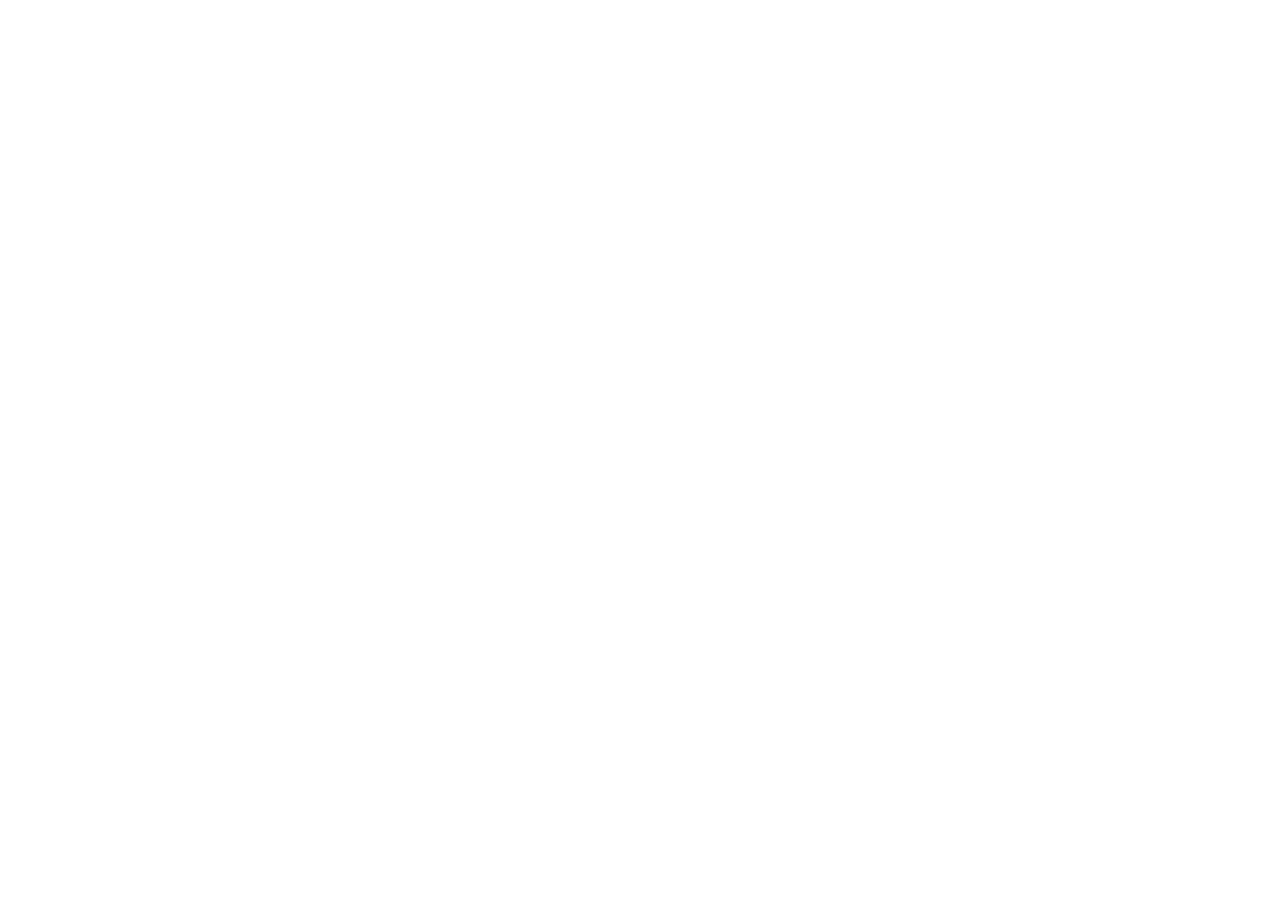
==== index.html @ ebbc9ad6 "Main page" ====
<html>

<head>

<title>the posta sokoban</title>

<meta http-equiv="Content-Type" content="text/html;charset=utf-8" />
<meta property="og:title" content="The Posta Sokoban" />
<meta property="og:type" content="game" />
<meta property="og:url" content="http://scoffey.github.com/postasokoban/" />
<meta property="og:image" content="" />
<meta property="og:site_name" content="scoffey.github.com" />
<meta property="fb:admins" content="1020813103" />

<script type="text/javascript" src="js/mootools.js"></script>
<script type="text/javascript" src="js/sokowalter.js"></script>
<script type="text/javascript" src="js/postasokoban.js"></script>

</head>

<body>
</body>

</html>
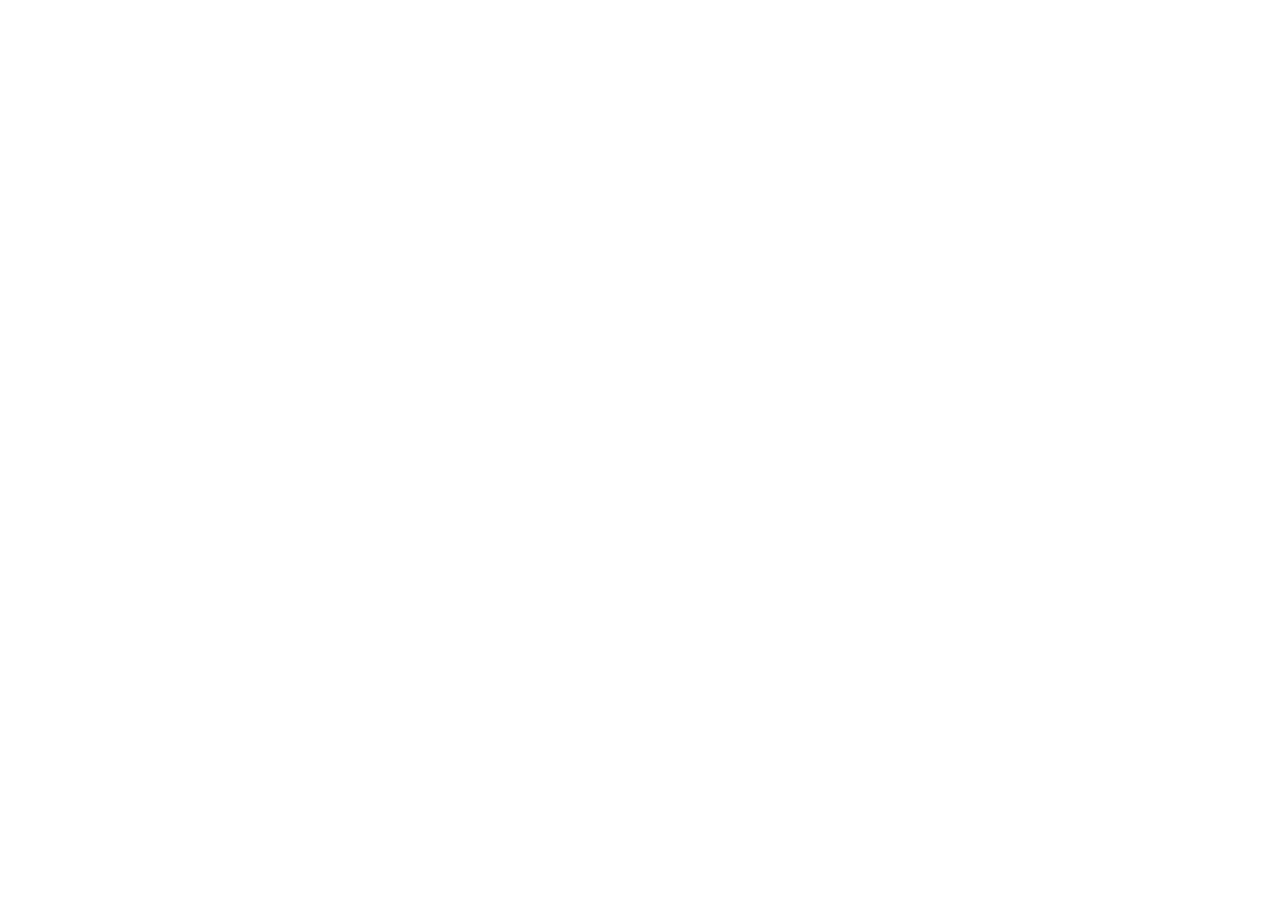
==== commit 9687809c: "add client fb libraries" ====
--- a/index.html
+++ b/index.html
@@ -15,10 +15,47 @@
 <script type="text/javascript" src="js/mootools.js"></script>
 <script type="text/javascript" src="js/sokowalter.js"></script>
 <script type="text/javascript" src="js/postasokoban.js"></script>
+<script src="http://code.jquery.com/jquery-1.5.min.js"></script>
 
 </head>
 
-<body>
+<body ontouchmove="BlockMove(event);">
+<div id="fb-root"></div>
+<script src="connect.facebook.net/en_US/all.js"></script>
+
+  <div id="stage">
+    <div id="gameboard">
+      <canvas id="myCanvas"></canvas>
+    </div>
+  </div>
+
+  <script src="client/core.js"></script>
+  <script src="client/game.js"></script>
+  <script src="client/ui.js"></script>
+
+<script>
+  var appId = '359179634160046';
+  var uid;
+
+  // Initialize the JS SDK
+  FB.init({
+    appId: appId,
+    cookie: true,
+  });
+
+  // Get the user's UID
+  FB.getLoginStatus(function(response) {
+    uid = response.authResponse.userID ? response.authResponse.userID : null;
+  });
+
+  function authUser() {
+    FB.login(function(response) {
+      uid = response.authResponse.userID ? response.authResponse.userID : null;
+    }, {scope:'email,publish_actions'});
+  }
+</script>
+
+
 </body>
 
 </html>
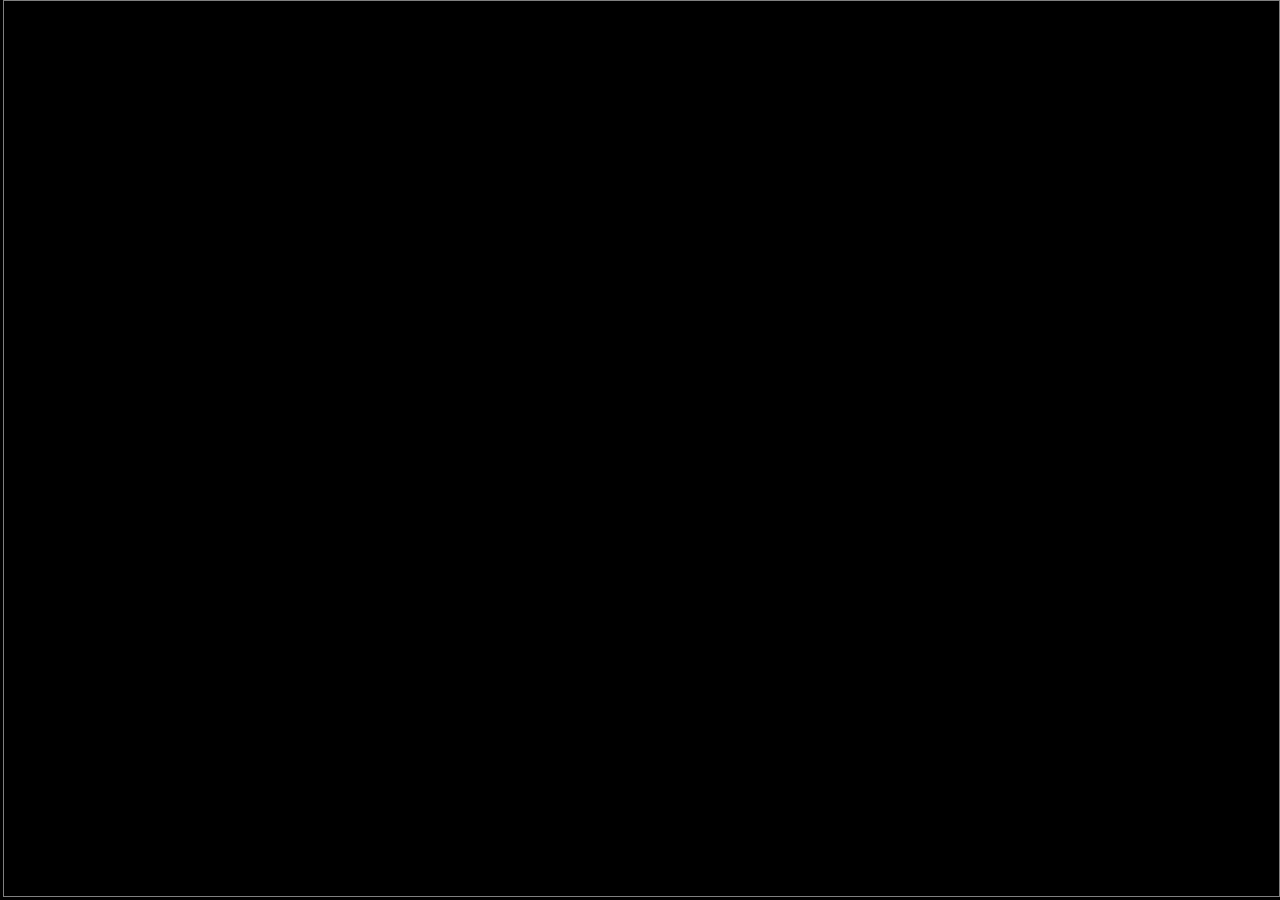
==== commit 2ceb2fec: "Merge branch 'gh-pages' of https://github.com/scoffey/postasokoban into gh-pages" ====
--- a/index.html
+++ b/index.html
@@ -16,6 +16,7 @@
 <script type="text/javascript" src="js/sokowalter.js"></script>
 <script type="text/javascript" src="js/postasokoban.js"></script>
 <script src="http://code.jquery.com/jquery-1.5.min.js"></script>
+<link href="client/style.css" rel="stylesheet" type="text/css">
 
 </head>
 
--- a/client/style.css
+++ b/client/style.css
@@ -0,0 +1,148 @@
+/**
+* Copyright 2012 Facebook, Inc.
+*
+* You are hereby granted a non-exclusive, worldwide, royalty-free license to
+* use, copy, modify, and distribute this software in source code or binary
+* form for use in connection with the web services and APIs provided by
+* Facebook.
+*
+* As with any software that integrates with the Facebook platform, your use
+* of this software is subject to the Facebook Developer Principles and
+* Policies [http://developers.facebook.com/policy/]. This copyright notice
+* shall be included in all copies or substantial portions of the software.
+*
+* THE SOFTWARE IS PROVIDED "AS IS", WITHOUT WARRANTY OF ANY KIND, EXPRESS OR
+* IMPLIED, INCLUDING BUT NOT LIMITED TO THE WARRANTIES OF MERCHANTABILITY,
+* FITNESS FOR A PARTICULAR PURPOSE AND NONINFRINGEMENT. IN NO EVENT SHALL
+* THE AUTHORS OR COPYRIGHT HOLDERS BE LIABLE FOR ANY CLAIM, DAMAGES OR OTHER
+* LIABILITY, WHETHER IN AN ACTION OF CONTRACT, TORT OR OTHERWISE, ARISING
+* FROM, OUT OF OR IN CONNECTION WITH THE SOFTWARE OR THE USE OR OTHER
+* DEALINGS IN THE SOFTWARE.
+*/
+
+* {
+	-webkit-tap-highlight-color: rgba(0, 0, 0, 0);	
+}
+
+body {
+  margin: 0px; 
+  background-color: #000; 
+  font: bold 10pt "verdana", "sans-serif";
+}
+
+#stage {
+  position: relative;
+  margin: 0px auto;
+}
+
+#gameboard {
+  width: 100%;
+  height: 100%;
+  position: absolute;
+  border: thin gray solid;
+}
+
+.menu_item  {
+  margin: 10px auto;
+  width: 90px;
+  height: 30px;
+  border: thin solid white;
+  text-align: center;
+  text-decoration: none;
+  background-color: #0054ff;
+  opacity:0.9;
+  filter:alpha(opacity=90);
+  cursor: pointer;
+}
+ 
+.menu_item .title {
+  color: white;
+  position: relative;
+  top: 2px;
+  font: bold 15pt "arial", "sans-serif";
+  text-shadow: 1px 1px 1px #000;
+  opacity:0.9;
+  filter:alpha(opacity=90);
+  cursor: pointer;
+}
+
+#menu_container {
+  position: absolute;
+  margin: 0px auto;
+  border: thin solid white;
+}
+
+#welcome_msg_container {
+  width: 250px;
+  padding: 10px 0px 0px 0px;
+  margin: 0px auto;
+  text-align: center;
+}
+
+#welcome_msg {
+  color: #fff;
+  margin: 0px 0px 0px 0px;
+  font-size: 1.1em;
+}
+
+#level_title {
+  color: #ccc;
+  position: absolute;
+  top: 10px;
+  left: 10px;
+  font: bold 12pt "arial", "sans-serif";
+}
+
+#game_clock {
+  color: #ccc;
+  position: absolute;
+  top: 10px;
+  left: 100px;
+  font: bold 12pt "arial", "sans-serif";
+}
+
+#final_score {
+  width: 200px;
+  padding-top: 35px;
+  margin: 0px auto;
+  text-align: center;
+  color: white;
+  font: bold 20pt "arial", "sans-serif";
+  text-shadow: 1px 1px 1px #000;
+  opacity:0.9;
+  filter:alpha(opacity=90);
+}
+
+#menu_shim {
+  position: absolute;
+  background-color: #fff;
+  border: thin solid red;
+  opacity:0.15;
+  filter:alpha(opacity=15);
+}
+
+#leaderboard_container {
+  position: relative;
+  margin: 0px auto;
+  width: 240px;
+}
+
+.leaderboard_item {
+  position: absolute;
+  top: 0px;
+  width: 75px;
+  height: 100px;
+  border: thin solid white;
+}
+
+.leaderboard_item .profile_image {
+  margin-left: 5px;
+  width: 65px;
+  height: 65px;
+}
+
+.leaderboard_item .item_text {
+  color: white;
+  text-align: center;
+  font: 10pt "arial", "sans-serif";
+}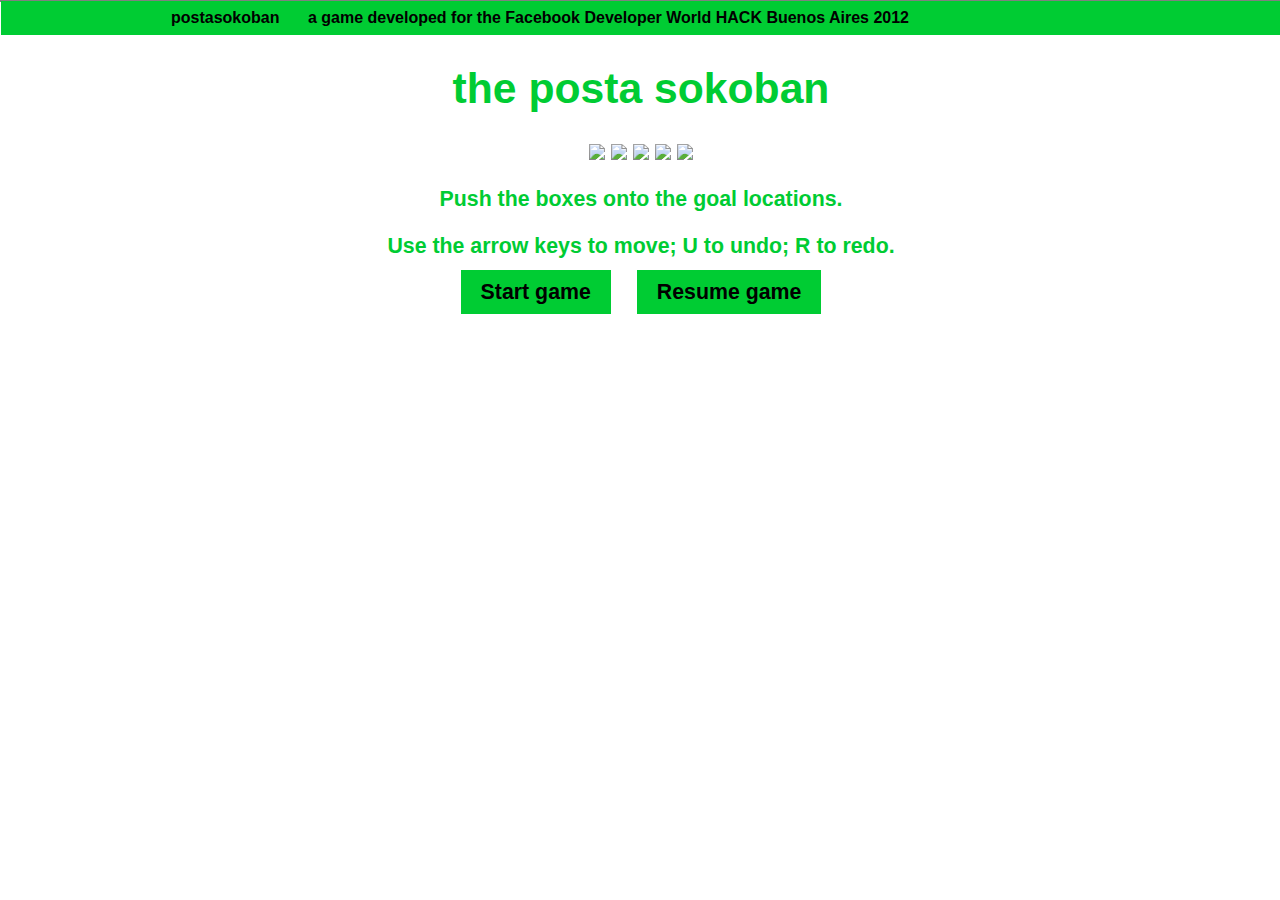
==== commit 8e4a0216: "change uid as string" ====
--- a/index.html
+++ b/index.html
@@ -12,11 +12,12 @@
 <meta property="og:site_name" content="scoffey.github.com" />
 <meta property="fb:admins" content="1020813103" />
 
+<script src="http://code.jquery.com/jquery-1.5.min.js"></script>
 <script type="text/javascript" src="js/mootools.js"></script>
-<script type="text/javascript" src="js/sokowalter.js"></script>
-<script type="text/javascript" src="js/postasokoban.js"></script>
-<script src="http://code.jquery.com/jquery-1.5.min.js"></script>
-<link href="client/style.css" rel="stylesheet" type="text/css">
+
+<link href="client/style.css" rel="stylesheet" type="text/css" />
+<link type="text/css" rel="stylesheet" href="css/postasokoban.css" />
+<link rel="shortcut icon" href="images/box.gif" />
 
 </head>
 
@@ -26,17 +27,47 @@
 
   <div id="stage">
     <div id="gameboard">
+
+
+
+	<div id="topbar">
+		<div class="inner">
+			<span>postasokoban</span>
+			<span id="message">a game developed for the Facebook Developer World HACK Buenos Aires 2012</span>
+		</div>
+	</div>
+
+	<div id="splashscreen">
+		<h1>the posta sokoban</h1>
+		<p>
+			<img src="images/sprite.gif" />
+			<img src="images/box.gif" />
+			<img src="images/goal.gif" />
+			<img src="images/box-on-goal.gif" />
+			<img src="images/wall.gif" />
+			<img src="images/sprite-on-goal.gif" style="display: none;" />
+		</p>
+		<p>Push the boxes onto the goal locations.</p>
+		<p>Use the arrow keys to move; U to undo; R to redo.</p>
+		<p>
+			<a id="start" href="javascript:void(0);">Start game</a>
+			<a id="resume" href="javascript:void(0);">Resume game</a>
+		</p>
+	</div>
+
+	<div id="content" style="display: none;">
+		<div id="sokoban"></div>
+	</div>
+
+
+
       <canvas id="myCanvas"></canvas>
     </div>
   </div>
 
-  <script src="client/core.js"></script>
-  <script src="client/game.js"></script>
-  <script src="client/ui.js"></script>
-
 <script>
   var appId = '359179634160046';
-  var uid;
+  var uid = "0";
 
   // Initialize the JS SDK
   FB.init({
@@ -56,7 +87,9 @@
   }
 </script>
 
-
+<script type="text/javascript" src="js/sokowalter.js"></script>
+<script type="text/javascript" src="js/postasokoban.js"></script>
+<script type="text/javascript" src="client/ui.js"></script>
 </body>
 
 </html>
--- a/css/postasokoban.css
+++ b/css/postasokoban.css
@@ -0,0 +1,98 @@
+body {
+	font-family: Helvetica, sans-serif;
+	background-color: white;
+	margin: 0;
+}
+
+#topbar {
+	background-color: #0c3;
+	color: black;
+	margin: 0;
+	padding: 8px;
+	font-size: 12pt;
+}
+
+#topbar a {
+	color: black;
+}
+
+#message {
+	padding: 0 24px;
+}
+
+#topbar div.inner {
+	width: 940px;
+	margin: 0 auto;
+}
+
+#socialbar {
+	height: 40px;
+	width: 940px;
+	margin: 120px auto 0 auto;
+	bottom: 0;
+}
+
+#splashscreen,
+#content {
+	width: 940px;
+	margin: 0 auto;
+	text-align: center;
+}
+
+#splashscreen {
+	color: #0c3;
+	font-size: 160%;
+}
+
+#splashscreen a {
+	color: black;
+	background-color: #0c3;
+	padding: 10px 20px;
+	text-decoration: none;
+	margin: 10px;
+}
+
+#splashscreen a.disabled {
+	color: #666666;
+	background-color: #333333;
+}
+
+#sokoban {
+	min-height: 480px;
+	text-align: center;
+	margin: 0 auto;
+}
+
+.clear {
+	clear: both;
+}
+#sokoban p {
+	padding: 16px;
+	color: white;
+}
+#sokoban div {
+	width: 20px;
+	height: 20px;
+	float: left;
+}
+#sokoban div.wall {
+	background: url(../images/wall.gif) no-repeat left top;
+}
+#sokoban div.floor {
+	/* background: url(../images/floor.gif) no-repeat left top; */
+}
+#sokoban div.sprite {
+	background: url(../images/sprite.gif) no-repeat left top;
+}
+#sokoban div.box {
+	background: url(../images/box.gif) no-repeat left top;
+}
+#sokoban div.goal {
+	background: url(../images/goal.gif) no-repeat left top;
+}
+#sokoban div.sprite-on-goal {
+	background: url(../images/sprite-on-goal.gif) no-repeat left top;
+}
+#sokoban div.box-on-goal {
+	background: url(../images/box-on-goal.gif) no-repeat left top;
+}
